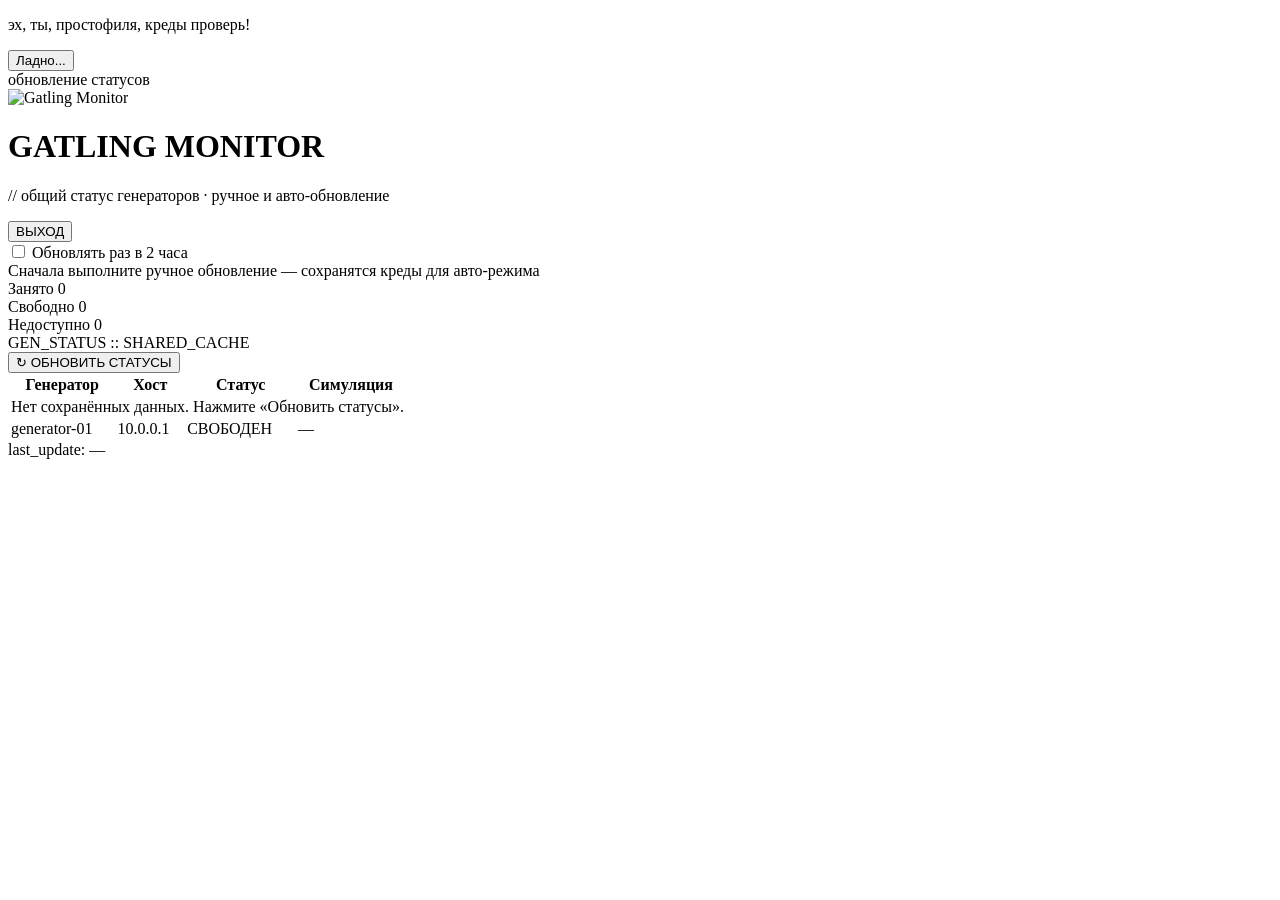
==== src/main/resources/templates/index.html @ ae4c5e36 "Initial commit: Gatling generator monitor service. Spring Boot app for SSH-based Gatling load genera" ====
<!DOCTYPE html>
<html lang="ru" xmlns:th="http://www.thymeleaf.org">
<head>
  <meta charset="UTF-8">
  <meta name="viewport" content="width=device-width, initial-scale=1.0">
  <title>Gatling Monitor</title>
  <link rel="stylesheet" th:href="@{/css/style.css}">
</head>
<body>
<div id="popup-overlay" class="popup-overlay">
  <div class="popup">
    <p class="popup-text" id="popup-text" th:text="${popupMessage}">эх, ты, простофиля, креды проверь!</p>
    <button type="button" class="popup-btn" onclick="closePopup()">Ладно...</button>
  </div>
</div>

<div class="page">
  <div id="updating-banner" class="updating-banner" th:classappend="${updating} ? 'visible' : ''">
    <span class="pulse"></span>
    обновление статусов
  </div>

  <header class="header">
    <div class="mascot-wrap">
      <img class="mascot"
           th:src="@{/img/mascot.png}"
           th:attr="data-fallback=@{/img/mascot.svg}"
           onerror="this.onerror=null;this.src=this.dataset.fallback"
           alt="Gatling Monitor"
           width="130"
           height="130">
    </div>
    <div class="title-block">
      <h1>GATLING MONITOR</h1>
      <p class="subtitle">// общий статус генераторов · ручное и авто-обновление</p>
    </div>
    <form th:action="@{/logout}" method="post" class="logout-form">
      <input type="hidden" th:name="${_csrf.parameterName}" th:value="${_csrf.token}">
      <button type="submit" class="logout-btn">ВЫХОД</button>
    </form>
  </header>

  <section class="auto-refresh-bar">
    <form th:action="@{/auto-refresh}" method="post" class="auto-refresh-form" id="auto-refresh-form">
      <input type="hidden" th:name="${_csrf.parameterName}" th:value="${_csrf.token}">
      <input type="hidden" name="enabled" value="false" id="auto-refresh-hidden">
      <label class="toggle">
        <input type="checkbox"
               id="auto-refresh-toggle"
               name="enabled"
               value="true"
               th:checked="${autoRefreshEnabled}"
               onchange="submitAutoRefresh(this)">
        <span class="toggle-track"><span class="toggle-thumb"></span></span>
        <span class="toggle-label">Обновлять раз в 2 часа</span>
      </label>
    </form>
    <span class="auto-refresh-hint"
          th:if="${autoRefreshEnabled and !hasLastCredentials}">
      Сначала выполните ручное обновление — сохранятся креды для авто-режима
    </span>
  </section>

  <section class="stats">
    <div class="stat">
      <span class="stat-label">Занято</span>
      <span class="stat-value" id="busy-count" th:text="${busyCount}">0</span>
    </div>
    <div class="stat">
      <span class="stat-label">Свободно</span>
      <span class="stat-value" id="free-count" th:text="${freeCount}">0</span>
    </div>
    <div class="stat">
      <span class="stat-label">Недоступно</span>
      <span class="stat-value" id="offline-count" th:text="${offlineCount}">0</span>
    </div>
  </section>

  <section class="panel">
    <div class="panel-head">
      <span>GEN_STATUS :: SHARED_CACHE</span>
      <form th:action="@{/refresh}" method="post" class="refresh-form">
        <input type="hidden" th:name="${_csrf.parameterName}" th:value="${_csrf.token}">
        <button type="submit" class="refresh-btn" id="refresh-btn" th:disabled="${updating}">
          ↻ ОБНОВИТЬ СТАТУСЫ
        </button>
      </form>
    </div>
    <table>
      <thead>
      <tr>
        <th>Генератор</th>
        <th>Хост</th>
        <th>Статус</th>
        <th>Симуляция</th>
      </tr>
      </thead>
      <tbody id="status-body">
      <tr th:if="${statuses.isEmpty()}">
        <td colspan="4" class="empty-row">Нет сохранённых данных. Нажмите «Обновить статусы».</td>
      </tr>
      <tr th:each="item : ${statuses}">
        <td class="mono" th:text="${item.name}">generator-01</td>
        <td class="mono" th:text="${item.host}">10.0.0.1</td>
        <td>
          <span class="badge" th:classappend="${item.statusClass}" th:text="${item.statusLabel}">СВОБОДЕН</span>
          <div class="error-text" th:if="${!item.reachable and !item.authFailed}" th:text="${item.error}"></div>
        </td>
        <td class="simulation mono" th:text="${item.simulationsText}">—</td>
      </tr>
      </tbody>
    </table>
  </section>

  <footer class="footer">
    <span id="checked-at"
          th:text="${checkedAt != null} ? 'last_update: ' + ${#temporals.format(checkedAt, 'yyyy-MM-dd HH:mm:ss')} + ' UTC' : 'last_update: —'">
      last_update: —
    </span>
  </footer>
</div>

<script th:inline="javascript">
  const initiallyUpdating = [[${updating}]];

  function submitAutoRefresh(checkbox) {
    const hidden = document.getElementById('auto-refresh-hidden');
    hidden.disabled = checkbox.checked;
    document.getElementById('auto-refresh-form').submit();
  }

  function closePopup() {
    document.getElementById('popup-overlay').classList.remove('visible');
  }

  function showPopup() {
    document.getElementById('popup-overlay').classList.add('visible');
  }

  function setUpdating(active) {
    const banner = document.getElementById('updating-banner');
    const refreshBtn = document.getElementById('refresh-btn');
    banner.classList.toggle('visible', active);
    if (refreshBtn) {
      refreshBtn.disabled = active;
    }
  }

  function statusClass(item) {
    if (item.authFailed) return 'status-auth-failed';
    if (!item.reachable) return 'status-offline';
    return item.busy ? 'status-busy' : 'status-free';
  }

  function statusLabel(item) {
    if (item.authFailed) return 'не удалось авторизоваться';
    if (!item.reachable) return 'НЕДОСТУПЕН';
    return item.busy ? 'ЗАНЯТ' : 'СВОБОДЕН';
  }

  function renderTable(statuses) {
    const body = document.getElementById('status-body');
    if (!statuses || statuses.length === 0) {
      body.innerHTML = '<tr><td colspan="4" class="empty-row">Нет сохранённых данных. Нажмите «Обновить статусы».</td></tr>';
      return;
    }
    body.innerHTML = statuses.map(item => {
      const error = !item.reachable && !item.authFailed && item.error
        ? `<div class="error-text">${escapeHtml(item.error)}</div>` : '';
      return `<tr>
        <td class="mono">${escapeHtml(item.name)}</td>
        <td class="mono">${escapeHtml(item.host)}</td>
        <td><span class="badge ${statusClass(item)}">${statusLabel(item)}</span>${error}</td>
        <td class="simulation mono">${escapeHtml(item.simulationsText || '—')}</td>
      </tr>`;
    }).join('');
  }

  function escapeHtml(value) {
    return String(value)
      .replaceAll('&', '&amp;')
      .replaceAll('<', '&lt;')
      .replaceAll('>', '&gt;')
      .replaceAll('"', '&quot;');
  }

  function formatCheckedAt(value) {
    if (!value) return 'last_update: —';
    const date = new Date(value);
    const pad = n => String(n).padStart(2, '0');
    return `last_update: ${date.getUTCFullYear()}-${pad(date.getUTCMonth() + 1)}-${pad(date.getUTCDate())} `
      + `${pad(date.getUTCHours())}:${pad(date.getUTCMinutes())}:${pad(date.getUTCSeconds())} UTC`;
  }

  async function pollStatus() {
    try {
      const response = await fetch('/api/status');
      if (!response.ok) return;
      const data = await response.json();
      document.getElementById('busy-count').textContent = data.busyCount;
      document.getElementById('free-count').textContent = data.freeCount;
      document.getElementById('offline-count').textContent = data.offlineCount;
      document.getElementById('checked-at').textContent = formatCheckedAt(data.checkedAt);
      renderTable(data.statuses);
      setUpdating(data.updating);
      if (data.credentialsRejected) {
        showPopup();
      }
      if (data.updating) {
        setTimeout(pollStatus, 1000);
      }
    } catch (e) {
      setTimeout(pollStatus, 2000);
    }
  }

  if (initiallyUpdating) {
    pollStatus();
  }
</script>
</body>
</html>
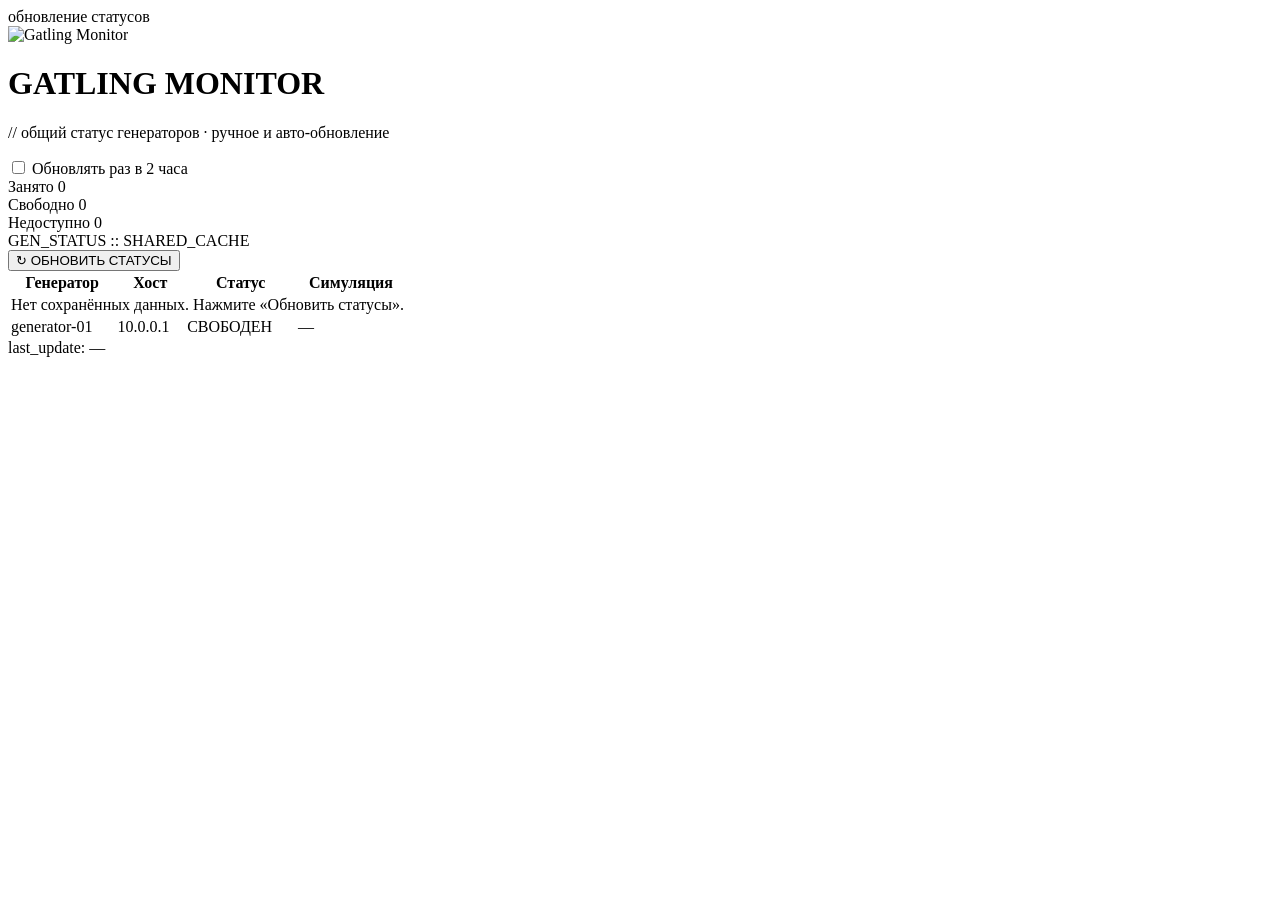
==== commit b60e0d5b: "Remove web login and use SSH credentials from config. Credentials are set in application.yml before " ====
--- a/src/main/resources/templates/index.html
+++ b/src/main/resources/templates/index.html
@@ -7,20 +7,13 @@
   <link rel="stylesheet" th:href="@{/css/style.css}">
 </head>
 <body>
-<div id="popup-overlay" class="popup-overlay">
-  <div class="popup">
-    <p class="popup-text" id="popup-text" th:text="${popupMessage}">эх, ты, простофиля, креды проверь!</p>
-    <button type="button" class="popup-btn" onclick="closePopup()">Ладно...</button>
-  </div>
-</div>
-
 <div class="page">
   <div id="updating-banner" class="updating-banner" th:classappend="${updating} ? 'visible' : ''">
     <span class="pulse"></span>
     обновление статусов
   </div>
 
-  <header class="header">
+  <header class="header header-main">
     <div class="mascot-wrap">
       <img class="mascot"
            th:src="@{/img/mascot.png}"
@@ -34,15 +27,10 @@
       <h1>GATLING MONITOR</h1>
       <p class="subtitle">// общий статус генераторов · ручное и авто-обновление</p>
     </div>
-    <form th:action="@{/logout}" method="post" class="logout-form">
-      <input type="hidden" th:name="${_csrf.parameterName}" th:value="${_csrf.token}">
-      <button type="submit" class="logout-btn">ВЫХОД</button>
-    </form>
   </header>
 
   <section class="auto-refresh-bar">
     <form th:action="@{/auto-refresh}" method="post" class="auto-refresh-form" id="auto-refresh-form">
-      <input type="hidden" th:name="${_csrf.parameterName}" th:value="${_csrf.token}">
       <input type="hidden" name="enabled" value="false" id="auto-refresh-hidden">
       <label class="toggle">
         <input type="checkbox"
@@ -55,10 +43,6 @@
         <span class="toggle-label">Обновлять раз в 2 часа</span>
       </label>
     </form>
-    <span class="auto-refresh-hint"
-          th:if="${autoRefreshEnabled and !hasLastCredentials}">
-      Сначала выполните ручное обновление — сохранятся креды для авто-режима
-    </span>
   </section>
 
   <section class="stats">
@@ -80,7 +64,6 @@
     <div class="panel-head">
       <span>GEN_STATUS :: SHARED_CACHE</span>
       <form th:action="@{/refresh}" method="post" class="refresh-form">
-        <input type="hidden" th:name="${_csrf.parameterName}" th:value="${_csrf.token}">
         <button type="submit" class="refresh-btn" id="refresh-btn" th:disabled="${updating}">
           ↻ ОБНОВИТЬ СТАТУСЫ
         </button>
@@ -127,14 +110,6 @@
     const hidden = document.getElementById('auto-refresh-hidden');
     hidden.disabled = checkbox.checked;
     document.getElementById('auto-refresh-form').submit();
-  }
-
-  function closePopup() {
-    document.getElementById('popup-overlay').classList.remove('visible');
-  }
-
-  function showPopup() {
-    document.getElementById('popup-overlay').classList.add('visible');
   }
 
   function setUpdating(active) {
@@ -203,9 +178,6 @@
       document.getElementById('checked-at').textContent = formatCheckedAt(data.checkedAt);
       renderTable(data.statuses);
       setUpdating(data.updating);
-      if (data.credentialsRejected) {
-        showPopup();
-      }
       if (data.updating) {
         setTimeout(pollStatus, 1000);
       }
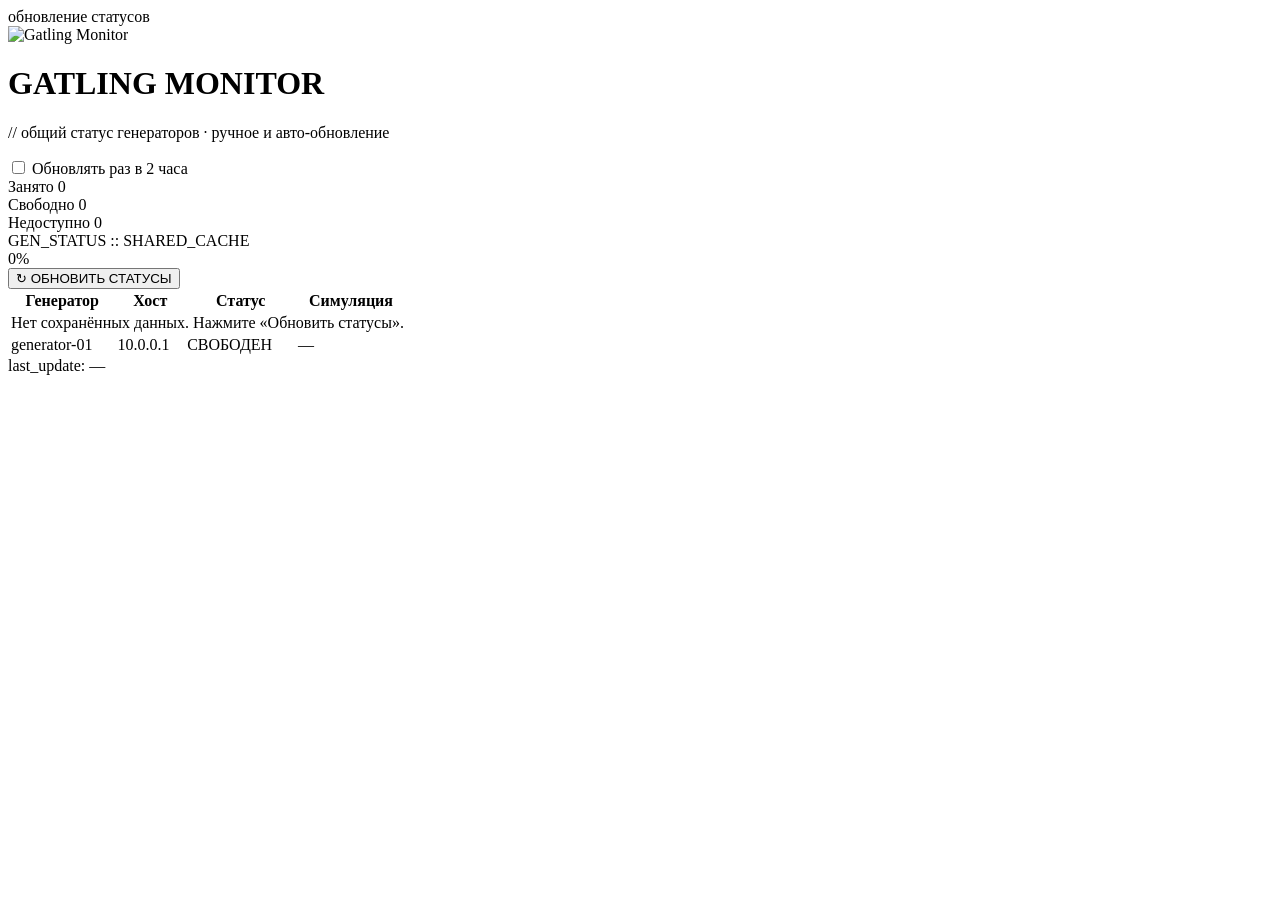
==== commit ce107289: "Add refresh progress UI and auto-reload on completion. Shows spinner with percent while generators a" ====
--- a/src/main/resources/templates/index.html
+++ b/src/main/resources/templates/index.html
@@ -63,11 +63,15 @@
   <section class="panel">
     <div class="panel-head">
       <span>GEN_STATUS :: SHARED_CACHE</span>
-      <form th:action="@{/refresh}" method="post" class="refresh-form">
-        <button type="submit" class="refresh-btn" id="refresh-btn" th:disabled="${updating}">
+      <div class="refresh-controls">
+        <div id="refresh-progress" class="refresh-progress" th:classappend="${updating} ? 'visible' : ''">
+          <span class="spinner"></span>
+          <span class="progress-pct" id="progress-pct" th:text="${progressPercent} + '%'">0%</span>
+        </div>
+        <button type="button" class="refresh-btn" id="refresh-btn" th:disabled="${updating}">
           ↻ ОБНОВИТЬ СТАТУСЫ
         </button>
-      </form>
+      </div>
     </div>
     <table>
       <thead>
@@ -105,6 +109,8 @@
 
 <script th:inline="javascript">
   const initiallyUpdating = [[${updating}]];
+  let pollTimer = null;
+  let wasUpdating = initiallyUpdating;
 
   function submitAutoRefresh(checkbox) {
     const hidden = document.getElementById('auto-refresh-hidden');
@@ -112,82 +118,89 @@
     document.getElementById('auto-refresh-form').submit();
   }
 
-  function setUpdating(active) {
-    const banner = document.getElementById('updating-banner');
+  function setProgressVisible(visible) {
+    document.getElementById('refresh-progress').classList.toggle('visible', visible);
+    document.getElementById('updating-banner').classList.toggle('visible', visible);
+  }
+
+  function setUpdatingUi(active) {
     const refreshBtn = document.getElementById('refresh-btn');
-    banner.classList.toggle('visible', active);
+    setProgressVisible(active);
     if (refreshBtn) {
       refreshBtn.disabled = active;
     }
   }
 
-  function statusClass(item) {
-    if (item.authFailed) return 'status-auth-failed';
-    if (!item.reachable) return 'status-offline';
-    return item.busy ? 'status-busy' : 'status-free';
-  }
-
-  function statusLabel(item) {
-    if (item.authFailed) return 'не удалось авторизоваться';
-    if (!item.reachable) return 'НЕДОСТУПЕН';
-    return item.busy ? 'ЗАНЯТ' : 'СВОБОДЕН';
-  }
-
-  function renderTable(statuses) {
-    const body = document.getElementById('status-body');
-    if (!statuses || statuses.length === 0) {
-      body.innerHTML = '<tr><td colspan="4" class="empty-row">Нет сохранённых данных. Нажмите «Обновить статусы».</td></tr>';
+  function updateProgress(percent) {
+    document.getElementById('progress-pct').textContent = percent + '%';
+  }
+
+  async function startRefresh() {
+    const refreshBtn = document.getElementById('refresh-btn');
+    if (refreshBtn && refreshBtn.disabled) {
       return;
     }
-    body.innerHTML = statuses.map(item => {
-      const error = !item.reachable && !item.authFailed && item.error
-        ? `<div class="error-text">${escapeHtml(item.error)}</div>` : '';
-      return `<tr>
-        <td class="mono">${escapeHtml(item.name)}</td>
-        <td class="mono">${escapeHtml(item.host)}</td>
-        <td><span class="badge ${statusClass(item)}">${statusLabel(item)}</span>${error}</td>
-        <td class="simulation mono">${escapeHtml(item.simulationsText || '—')}</td>
-      </tr>`;
-    }).join('');
-  }
-
-  function escapeHtml(value) {
-    return String(value)
-      .replaceAll('&', '&amp;')
-      .replaceAll('<', '&lt;')
-      .replaceAll('>', '&gt;')
-      .replaceAll('"', '&quot;');
-  }
-
-  function formatCheckedAt(value) {
-    if (!value) return 'last_update: —';
-    const date = new Date(value);
-    const pad = n => String(n).padStart(2, '0');
-    return `last_update: ${date.getUTCFullYear()}-${pad(date.getUTCMonth() + 1)}-${pad(date.getUTCDate())} `
-      + `${pad(date.getUTCHours())}:${pad(date.getUTCMinutes())}:${pad(date.getUTCSeconds())} UTC`;
+
+    setUpdatingUi(true);
+    updateProgress(0);
+
+    try {
+      const response = await fetch('/api/refresh', { method: 'POST' });
+      if (!response.ok) {
+        setUpdatingUi(false);
+        return;
+      }
+      const data = await response.json();
+      if (!data.started) {
+        setUpdatingUi(false);
+        return;
+      }
+      wasUpdating = true;
+      schedulePoll(300);
+    } catch (e) {
+      setUpdatingUi(false);
+    }
+  }
+
+  function schedulePoll(delayMs) {
+    if (pollTimer) {
+      clearTimeout(pollTimer);
+    }
+    pollTimer = setTimeout(pollStatus, delayMs);
   }
 
   async function pollStatus() {
     try {
       const response = await fetch('/api/status');
-      if (!response.ok) return;
+      if (!response.ok) {
+        schedulePoll(1000);
+        return;
+      }
       const data = await response.json();
-      document.getElementById('busy-count').textContent = data.busyCount;
-      document.getElementById('free-count').textContent = data.freeCount;
-      document.getElementById('offline-count').textContent = data.offlineCount;
-      document.getElementById('checked-at').textContent = formatCheckedAt(data.checkedAt);
-      renderTable(data.statuses);
-      setUpdating(data.updating);
+      updateProgress(data.progressPercent || 0);
+      setUpdatingUi(data.updating);
+
       if (data.updating) {
-        setTimeout(pollStatus, 1000);
+        wasUpdating = true;
+        schedulePoll(500);
+        return;
+      }
+
+      if (wasUpdating) {
+        updateProgress(100);
+        window.location.reload();
+        return;
       }
     } catch (e) {
-      setTimeout(pollStatus, 2000);
-    }
-  }
+      schedulePoll(1000);
+    }
+  }
+
+  document.getElementById('refresh-btn').addEventListener('click', startRefresh);
 
   if (initiallyUpdating) {
-    pollStatus();
+    wasUpdating = true;
+    schedulePoll(300);
   }
 </script>
 </body>
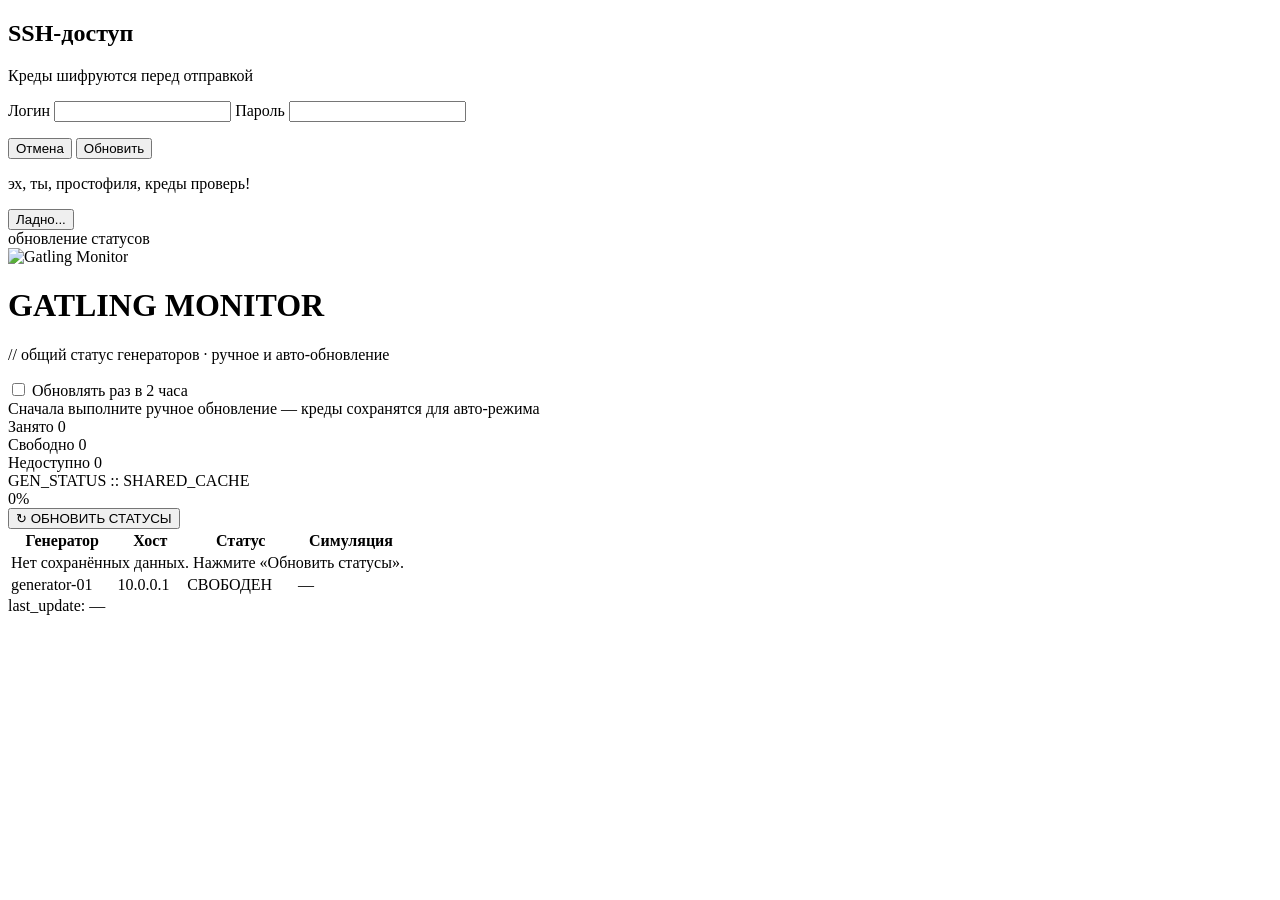
==== commit 796dc5d9: "Add encrypted SSH credentials popup for refresh. Credentials are RSA-encrypted in the browser before" ====
--- a/src/main/resources/templates/index.html
+++ b/src/main/resources/templates/index.html
@@ -7,6 +7,35 @@
   <link rel="stylesheet" th:href="@{/css/style.css}">
 </head>
 <body>
+<div id="auth-overlay" class="popup-overlay">
+  <div class="popup popup-auth">
+    <h2 class="popup-title">SSH-доступ</h2>
+    <p class="popup-hint">Креды шифруются перед отправкой</p>
+    <form id="auth-form" class="login-form">
+      <label>
+        <span>Логин</span>
+        <input type="text" id="ssh-username" autocomplete="username" required>
+      </label>
+      <label>
+        <span>Пароль</span>
+        <input type="password" id="ssh-password" autocomplete="current-password" required>
+      </label>
+      <p class="auth-error" id="auth-error"></p>
+      <div class="popup-actions">
+        <button type="button" class="popup-btn" onclick="closeAuthModal()">Отмена</button>
+        <button type="submit" class="btn-primary" id="auth-submit-btn">Обновить</button>
+      </div>
+    </form>
+  </div>
+</div>
+
+<div id="error-overlay" class="popup-overlay">
+  <div class="popup">
+    <p class="popup-text" th:text="${authErrorMessage}">эх, ты, простофиля, креды проверь!</p>
+    <button type="button" class="popup-btn" onclick="closeErrorPopup()">Ладно...</button>
+  </div>
+</div>
+
 <div class="page">
   <div id="updating-banner" class="updating-banner" th:classappend="${updating} ? 'visible' : ''">
     <span class="pulse"></span>
@@ -43,6 +72,9 @@
         <span class="toggle-label">Обновлять раз в 2 часа</span>
       </label>
     </form>
+    <span class="auto-refresh-hint" th:if="${autoRefreshEnabled and !hasLastCredentials}">
+      Сначала выполните ручное обновление — креды сохранятся для авто-режима
+    </span>
   </section>
 
   <section class="stats">
@@ -110,12 +142,31 @@
 <script th:inline="javascript">
   const initiallyUpdating = [[${updating}]];
   let pollTimer = null;
-  let wasUpdating = initiallyUpdating;
+  let refreshPending = initiallyUpdating;
+  let cachedPublicKey = null;
 
   function submitAutoRefresh(checkbox) {
     const hidden = document.getElementById('auto-refresh-hidden');
     hidden.disabled = checkbox.checked;
     document.getElementById('auto-refresh-form').submit();
+  }
+
+  function openAuthModal() {
+    document.getElementById('auth-error').textContent = '';
+    document.getElementById('auth-overlay').classList.add('visible');
+    document.getElementById('ssh-username').focus();
+  }
+
+  function closeAuthModal() {
+    document.getElementById('auth-overlay').classList.remove('visible');
+  }
+
+  function showErrorPopup() {
+    document.getElementById('error-overlay').classList.add('visible');
+  }
+
+  function closeErrorPopup() {
+    document.getElementById('error-overlay').classList.remove('visible');
   }
 
   function setProgressVisible(visible) {
@@ -135,38 +186,106 @@
     document.getElementById('progress-pct').textContent = percent + '%';
   }
 
-  async function startRefresh() {
-    const refreshBtn = document.getElementById('refresh-btn');
-    if (refreshBtn && refreshBtn.disabled) {
-      return;
-    }
-
-    setUpdatingUi(true);
-    updateProgress(0);
-
-    try {
-      const response = await fetch('/api/refresh', { method: 'POST' });
-      if (!response.ok) {
-        setUpdatingUi(false);
-        return;
-      }
-      const data = await response.json();
-      if (!data.started) {
-        setUpdatingUi(false);
-        return;
-      }
-      wasUpdating = true;
-      schedulePoll(300);
-    } catch (e) {
-      setUpdatingUi(false);
-    }
-  }
-
   function schedulePoll(delayMs) {
     if (pollTimer) {
       clearTimeout(pollTimer);
     }
     pollTimer = setTimeout(pollStatus, delayMs);
+  }
+
+  async function loadPublicKey() {
+    if (cachedPublicKey) {
+      return cachedPublicKey;
+    }
+    const response = await fetch('/api/auth/public-key');
+    if (!response.ok) {
+      throw new Error('public key unavailable');
+    }
+    const data = await response.json();
+    cachedPublicKey = data.publicKey;
+    return cachedPublicKey;
+  }
+
+  function base64ToBytes(base64) {
+    const binary = atob(base64);
+    const bytes = new Uint8Array(binary.length);
+    for (let i = 0; i < binary.length; i++) {
+      bytes[i] = binary.charCodeAt(i);
+    }
+    return bytes;
+  }
+
+  function bytesToBase64(bytes) {
+    let binary = '';
+    bytes.forEach(byte => {
+      binary += String.fromCharCode(byte);
+    });
+    return btoa(binary);
+  }
+
+  async function encryptCredentials(username, password) {
+    const publicKeyBase64 = await loadPublicKey();
+    const keyData = base64ToBytes(publicKeyBase64);
+    const publicKey = await crypto.subtle.importKey(
+      'spki',
+      keyData,
+      { name: 'RSA-OAEP', hash: 'SHA-256' },
+      false,
+      ['encrypt']
+    );
+    const plain = new TextEncoder().encode(JSON.stringify({ username, password }));
+    const encrypted = await crypto.subtle.encrypt({ name: 'RSA-OAEP' }, publicKey, plain);
+    return bytesToBase64(new Uint8Array(encrypted));
+  }
+
+  async function submitEncryptedRefresh(username, password) {
+    const submitBtn = document.getElementById('auth-submit-btn');
+    submitBtn.disabled = true;
+    document.getElementById('auth-error').textContent = '';
+
+    try {
+      const payload = await encryptCredentials(username, password);
+      closeAuthModal();
+
+      refreshPending = true;
+      setUpdatingUi(true);
+      updateProgress(0);
+
+      const response = await fetch('/api/refresh', {
+        method: 'POST',
+        headers: { 'Content-Type': 'application/json' },
+        body: JSON.stringify({ payload })
+      });
+
+      if (!response.ok) {
+        refreshPending = false;
+        setUpdatingUi(false);
+        showErrorPopup();
+        return;
+      }
+
+      const data = await response.json();
+      if (data.authFailed) {
+        refreshPending = false;
+        setUpdatingUi(false);
+        showErrorPopup();
+        return;
+      }
+      if (!data.started) {
+        refreshPending = false;
+        setUpdatingUi(false);
+        return;
+      }
+
+      schedulePoll(400);
+    } catch (e) {
+      refreshPending = false;
+      setUpdatingUi(false);
+      document.getElementById('auth-error').textContent = 'Не удалось отправить креды';
+      document.getElementById('auth-overlay').classList.add('visible');
+    } finally {
+      submitBtn.disabled = false;
+    }
   }
 
   async function pollStatus() {
@@ -176,31 +295,48 @@
         schedulePoll(1000);
         return;
       }
+
       const data = await response.json();
-      updateProgress(data.progressPercent || 0);
-      setUpdatingUi(data.updating);
-
-      if (data.updating) {
-        wasUpdating = true;
+      const updating = data.updating === true;
+      const percent = typeof data.progressPercent === 'number' ? data.progressPercent : 0;
+
+      updateProgress(percent);
+      setUpdatingUi(refreshPending || updating);
+
+      if (updating) {
         schedulePoll(500);
         return;
       }
 
-      if (wasUpdating) {
+      if (refreshPending) {
         updateProgress(100);
         window.location.reload();
-        return;
       }
     } catch (e) {
       schedulePoll(1000);
     }
   }
 
-  document.getElementById('refresh-btn').addEventListener('click', startRefresh);
+  document.getElementById('refresh-btn').addEventListener('click', () => {
+    const refreshBtn = document.getElementById('refresh-btn');
+    if (refreshBtn.disabled) {
+      return;
+    }
+    openAuthModal();
+  });
+
+  document.getElementById('auth-form').addEventListener('submit', event => {
+    event.preventDefault();
+    const username = document.getElementById('ssh-username').value.trim();
+    const password = document.getElementById('ssh-password').value;
+    if (!username || !password) {
+      return;
+    }
+    submitEncryptedRefresh(username, password);
+  });
 
   if (initiallyUpdating) {
-    wasUpdating = true;
-    schedulePoll(300);
+    schedulePoll(400);
   }
 </script>
 </body>
